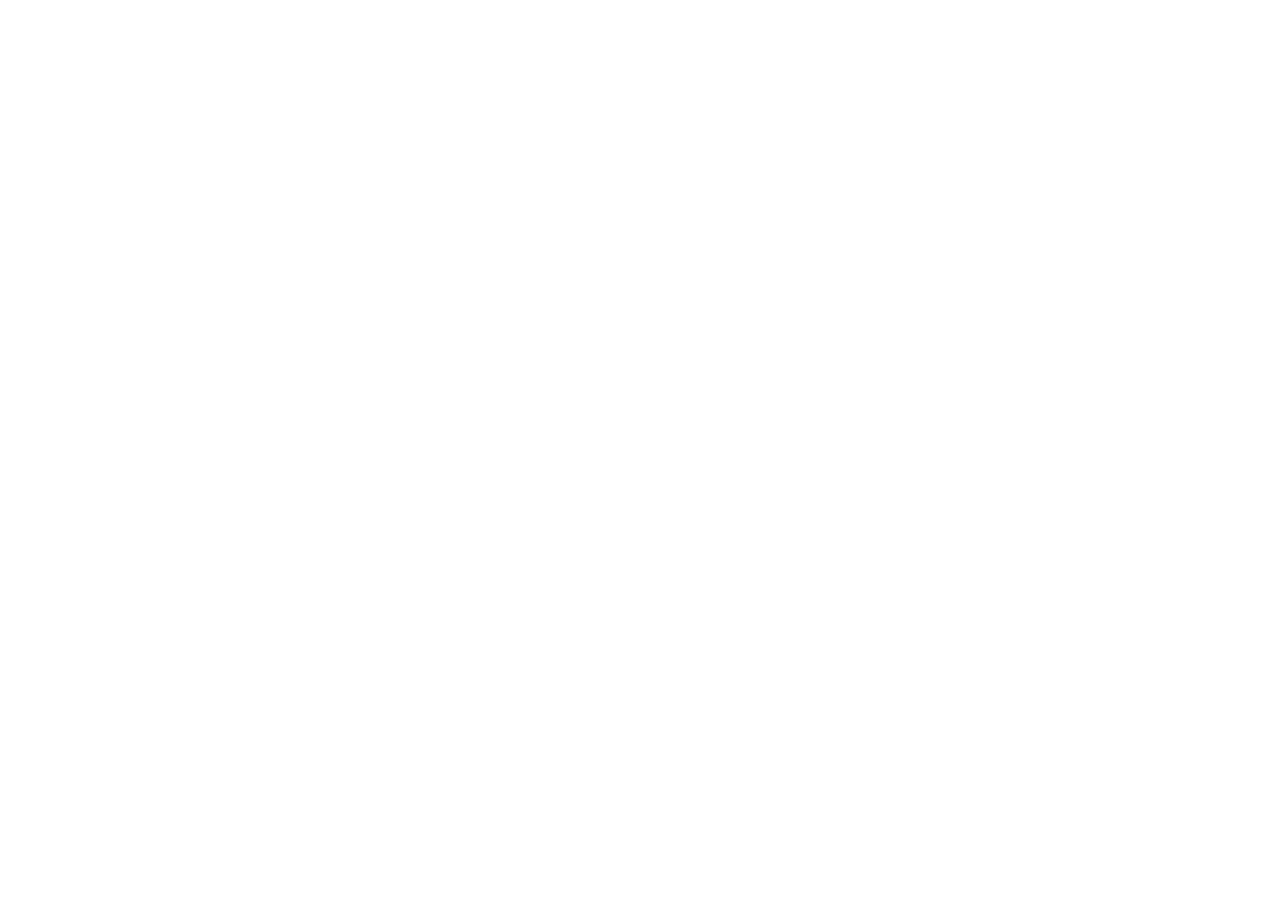
==== form-calc-porcentajes-descuentos/index.html @ 2251bb16 "descuento y porcentaje" ====
<!DOCTYPE html>
<html lang="en">
<head>
    <meta charset="UTF-8">
    <meta http-equiv="X-UA-Compatible" content="IE=edge">
    <meta name="viewport" content="width=device-width, initial-scale=1.0">
    <title>Document</title>
</head>
<body>
    
</body>
</html>
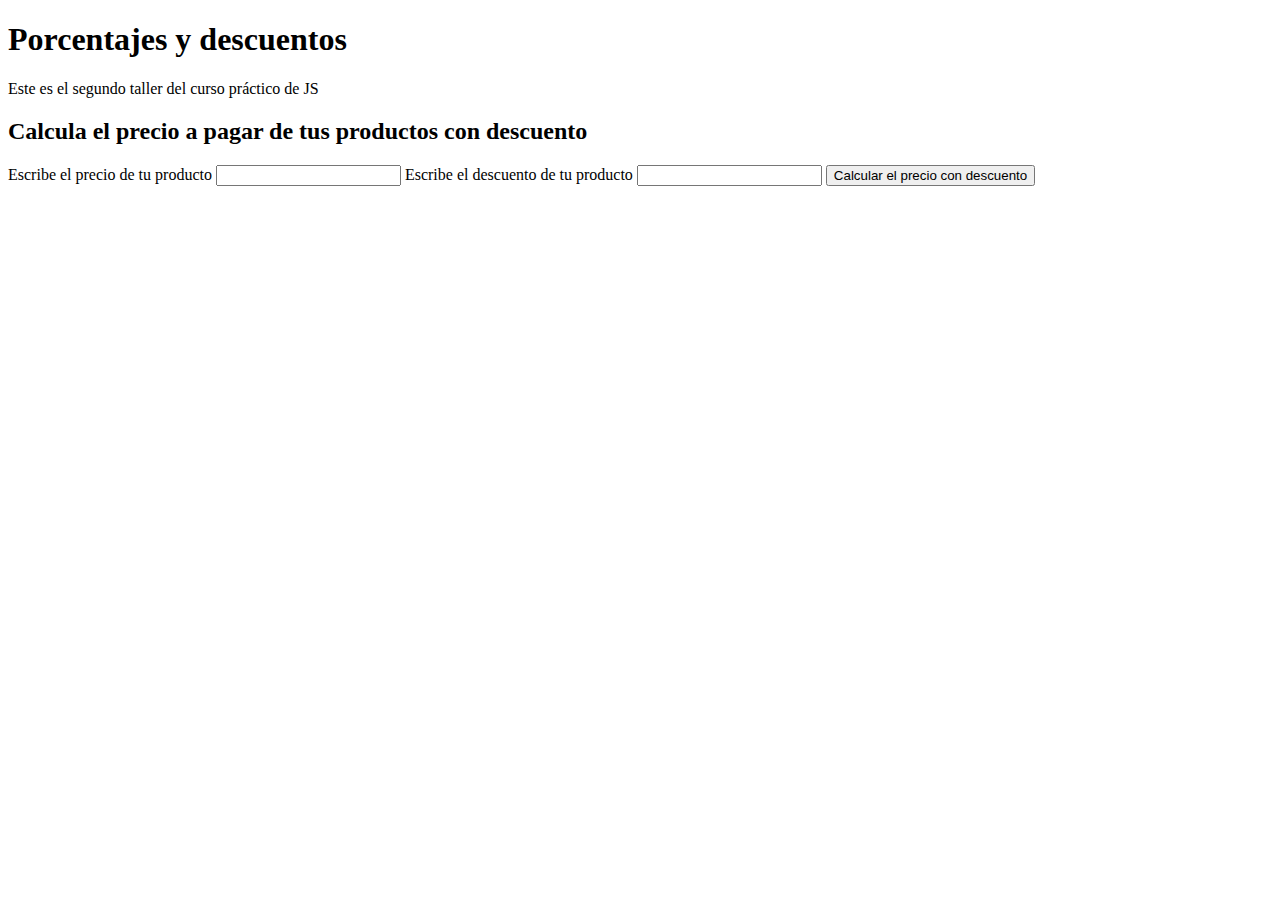
==== commit eff7cd0d: "foo" ====
--- a/form-calc-porcentajes-descuentos/index.html
+++ b/form-calc-porcentajes-descuentos/index.html
@@ -4,9 +4,30 @@
     <meta charset="UTF-8">
     <meta http-equiv="X-UA-Compatible" content="IE=edge">
     <meta name="viewport" content="width=device-width, initial-scale=1.0">
-    <title>Document</title>
+    <title>Porcentajes y descuentos - Curso Práctico de Javascript</title>
 </head>
 <body>
-    
+    <header>
+        <h1>Porcentajes y descuentos</h1>
+        <p>Este es el segundo taller del curso práctico de JS</p>
+    </header>
+
+    <section>
+        <h2>Calcula el precio a pagar de tus productos con descuento</h2>
+
+        <form action="">
+            <label for="InputPrice">Escribe el precio de tu producto</label>
+            <input id="InputPrice" type="number" />
+
+            <label for="InputDiscount">Escribe el descuento de tu producto</label>
+            <input id="InputDiscount" type="number" />
+
+            <button type="button" onclick="onClickButtonPriceDiscount()">Calcular el precio con descuento</button>
+
+            <p id="resultP"></p>
+        </form>
+    </section>
+
+    <script src="./porc-descuen.js"></script>
 </body>
 </html>